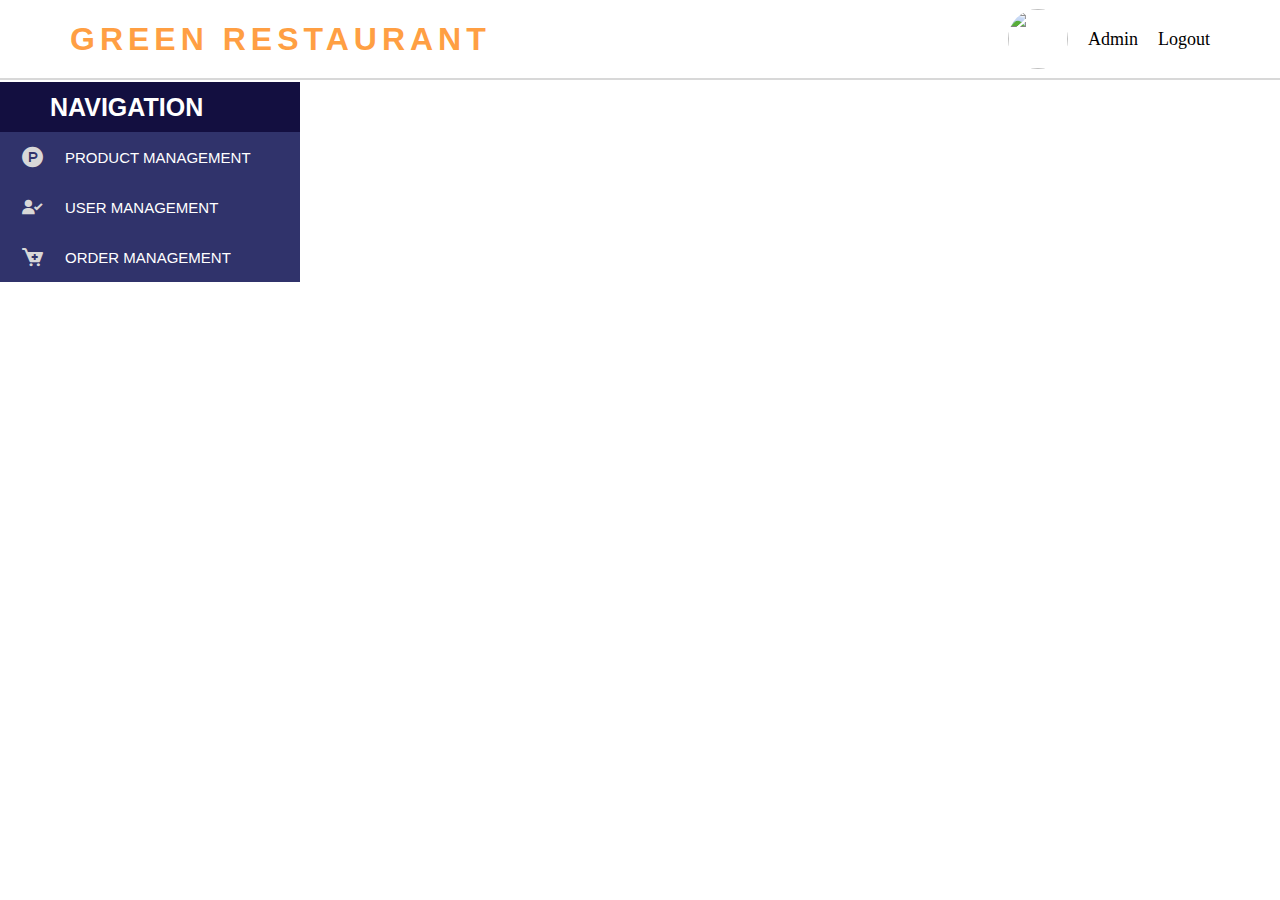
==== pages/admin.html @ b5b0c873 "hoàn thành" ====
<!DOCTYPE html>
<html lang="en">
<head>
    <meta charset="UTF-8">
    <meta http-equiv="X-UA-Compatible" content="IE=edge">
    <meta name="viewport" content="width=device-width, initial-scale=1.0">
    <!-- link css -->
    <link rel="stylesheet" href="../css/admin.css">
    <!-- link font-awesome-->
    <link rel="stylesheet" href="https://cdnjs.cloudflare.com/ajax/libs/font-awesome/6.4.0/css/all.min.css" integrity="sha512-iecdLmaskl7CVkqkXNQ/ZH/XLlvWZOJyj7Yy7tcenmpD1ypASozpmT/E0iPtmFIB46ZmdtAc9eNBvH0H/ZpiBw==" crossorigin="anonymous" referrerpolicy="no-referrer" />
    <!-- link boxicon -->
    <link href='https://unpkg.com/boxicons@2.1.4/css/boxicons.min.css' rel='stylesheet'>
    <title>Admin</title>
</head>
<body>
    <header>
        <h1>Green Restaurant</h1>
        <div class="header-infor">
            <img src="./img/user.png" alt="">
            <div class="nameUser">Admin</div>
            <div class="admin-infor"></div>
            <a href="./loginAdmin.html"><i class="fa-solid fa-arrow-right-from-bracket"></i>Logout</a>
        </div>
    </header>
    <div class="main">
        <nav>
            <div class="navigation">
                <h3>NAVIGATION</h3>
                <button id="color-bg" onclick="showProduct()"><i class='bx bxl-product-hunt'></i>Product Management</button>
                <button id="color-bg" onclick="showUser()"><i class='bx bxs-user-check'></i>User Management</button>
                <button id="color-bg" onclick="showOrder()"><i class='bx bxs-cart-add'></i>Order Management</button>
            </div>
        </nav>
        <div class="content-admin">
            <div class="content-product">
                <h2>Product List</h2>
                <div class="form">
                    <button id="Create" onclick="Create()">Create</button>
                    <div class="search">
                    <input type="text" id="inputSearch" placeholder="name product or price"/>
                    <button onclick="search(this)">Tìm kiếm</button>
                    </div>
                </div>
                <div class="content-item-product">
                    <table>
                        <form action="">
                            <thead>
                                <tr>
                                    <th>ID</th>
                                    <th>IMAGE</th>
                                    <th>NAME</th>
                                    <th>PRICE</th> 
                                    <th>ACTION</th> 
                                </tr>
                            </thead>
                           <tbody>
                            <tr>
                                <td>id</td>
                                <td><img src="./img/anh1.jpg" alt=""></td>
                                <td>name product</td>
                                <td>price</td>
                                <td>
                                    <button><i class="fa-solid fa-pen-to-square"></i></button>
                                    <button><i class="fa-solid fa-xmark"></i></button>
                                </td>
                            </tr>
                           </tbody>
                        </form>
                    </table>
                    <div class="form-edit">
                        <form action="">
                            <input type="text" id="idInput" disabled placeholder="ID">
                            <br>
                            <input type="file" name="" id="imageInput">
                            <br>
                            <label for="">Product Name</label>
                            <br>
                            <input type="text" id="nameInput" placeholder="name product">
                            <br>
                            <label for="">Price</label>
                            <br>
                            <input type="text" id="priceInput" placeholder="price">
                            <input type="submit" name="" id="EditProduct">
                        </form>
                    </div>
                    <div class="form-add">
                        <form action="">
                            <label for="">ID</label>
                            <br>
                            <input type="text" name="" id="id-product" placeholder="enter id">
                            <br>
                            <input type="file" id="image">
                            <br>
                            <label for="">NAME PRODUCT</label>
                            <br>
                            <input type="text" id="product-name" placeholder="enter name product">
                            <br>
                            <label for="">PRICE</label>
                            <br>
                            <input type="number" name="" id="price" placeholder="enter price">
                            <br>
                            <div class="control-btn">
                                <input onclick="handleAdd()" type="submit" value="save">
                                <input onclick="cancelBtn()" type="button" value="cancel">
                            </div>
                        </form>
                    </div>
                </div>
            </div>
            <div class="content-user">
                <div class="content-item-user">
                    <h2>User List</h2>
                    <div class="form">
                        <!-- <button id="Create" onclick="Create()">Create</button> -->
                        <div class="search">
                            <input type="text" id="inputSearchUser" placeholder="enter name"/>
                            <button onclick="searchtAccount(this)">Tìm kiếm</button>
                        </div>
                    </div>
                    <table>
                        <form action="">
                            <thead class="title-user">
                                <tr>
                                    <th>Account</th>
                                    <th>Mail</th>
                                    <th>Active</th>
                                    <th>Action</th>
                                </tr>
                            </thead>
                            <tbody>
                                <!-- <tr>
                                    <td>nguyenvana</td>
                                    <td>nguyenvana@gmail.com</td>
                                    <td>hoạt động</td>
                                    <td>
                                        <button><i class="fa-solid fa-pen-to-square"></i></button>
                                        <button><i class="fa-solid fa-xmark"></i></button>
                                    </td>
                                </tr> -->
                            </tbody>
                        </form>
                    </table>
                </div>
            </div>
            <div class="content-order">
                <h2>Order List</h2>
                <table>
                    <form action="">
                        <thead>
                            <tr>
                                <th>ID</th>
                                <th>Name</th>
                                <th>payments</th>
                                <th>Total price</th>
                                <th>Action</th>
                            </tr>
                            <tbody>
                                <tr>
                                    <td>1</td>
                                    <td>nguyễn văn a</td>
                                    <td>thanh toán online</td>
                                    <td>800.000$</td>
                                    <td>
                                        <button><i class="fa-solid fa-pen-to-square"></i></button>
                                        <button><i class="fa-solid fa-trash-can"></i></button>
                                    </td>
                                </tr>
                            </tbody>
                        </thead>
                    </form>
                </table>
            </div>
        </div>
    </div>
    <script src="../js/admin.js"></script>
</body>
</html>
---- css/admin.css ----
*{
    padding: 0;
    margin: 0;
    box-sizing: border-box;
}
/* header */

header{
    display: flex;
    justify-content: space-between;
    align-items: center;
    background-color: rgb(255, 255, 255);
    height: 80px;
    padding: 0 70px;
    border-bottom: 2px solid #d8d8d8;
}

header h1{
    color: #ff9f43;
    font-family: Arial, Helvetica, sans-serif;
    font-weight: bold;
    letter-spacing: 5px;
    text-transform: uppercase;
}
.header-infor{
    display: flex;
    align-items: center;
    color: black;
}

.nameUser{
    margin-right: 20px;
    font-size: 18px;
}

.header-infor img{
    width: 60px;
    height: 60px;
    border-radius: 50%;
    margin-right: 20px;
}

.header-infor, i, a{
    text-decoration: none;
    color: black;
    font-size: 18px;
}

/* nav */

nav{
    margin-top: 2px;
}

.navigation button{
    display: block;
    width: 100%;
}

.navigation h3{
    background-color: #130f40;
    color: white;
    padding-left: 50px;
    height: 50px;
    font-size: 25px;
    display: flex;
    align-items: center;
    font-family: Arial, Helvetica, sans-serif;
}

.navigation button{
    color: #ffffff;
    background-color: #30336b;
    height: 50px;
    font-size: 15px;
    text-transform: uppercase;
    display: flex;
    align-items: center;
    border: none;
    font-family: Arial, Helvetica, sans-serif;
    cursor: pointer;
}

.navigation button:hover{
    background-color: #130f40;
    border-bottom: 1px solid #ffffff;
    color: #54a0ff;
}

.navigation i{
    color: #d8d8d8;
    margin: 0 20px;
    font-size: 25px;
}

.navigation{
    background-color: #30336b;
    height: 100%;
    width: 300px;
}

/* content-product */

.main{
    display: flex;
}

.content-admin{
    width: 100%;
}

.content-admin h2{
    color: #30336b;
    background-color: #d8d8d8;
    padding: 10px;
    margin-bottom: 20px;
}

.content-admin >i{
    margin-left: 700px;
    font-size: 35px;
}

.form{
    display: flex;

}

.form button{
    background-color:#30336b;
    color: #ffffff;
    width: 100px;
    height: 30px;
    border-radius: 5px;
    cursor: pointer;
}

.form .search{
    margin-left: 370px;
    cursor: pointer;
    
}

.search input{
    border: none;
    border-bottom: 2px solid #30336b;
    width: 200px;
    height: 30px;
    outline: none;
    padding: 5px;
}

.content-product{
    margin:20px;
    position: relative;
    display: none;
}

.content-item-product{
    display: flex;
    margin-top: 20px;
}
form tr:first-child{
    background-color: #d8d8d8;
}

table, tr, th{
    border: 1px solid #d8d8d8;
    border-collapse: collapse;
    padding: 2px 50px;
}

table, tr, td{
    height: 100px;
}

thead tr{
    background-color: #54a0ff;
    height: 30px;
}

tr, td{
    border: 1px solid #d8d8d8;
    text-align: center;
}

tr td img{
    width: 100px;
    height: 100px;
}

tr td button{
    width: 30px;
    height: 30px;
}

tr td button:first-child{
    background-color: #54a0ff;
    border: none;
    border-radius: 5px;
}

tr td button:last-child{
    background-color:#ff6b6b;
    border: none;
    border-radius: 5px;
}

.form-edit{
    margin: 0px 50px;
    width: 300px;
}

.form-edit input{
    width: 100%;
    height: 35px;
    border-radius: 5px;
    outline: none;
    margin: 10px 0px;
    padding: 10px;
}
.form-edit input:last-child{
    background-color: #ff9f43;
    color: #ffffff;
    text-transform: uppercase;
    font-family: Arial, Helvetica, sans-serif;
    font-weight: bold;
    cursor: pointer;
    letter-spacing: 2px;
    outline: none;
    border: none;
}

.form-add{
    position: absolute;
    left: 300px;
    border: 1px solid #d8d8d8;
    width: 350px;
    height: 400px;
    background-color:#576574;
    border-radius: 5px;
    display: none;
    -webkit-animation: animatezoom 0.6s;
    animation: animatezoom 0.6s
}


@-webkit-keyframes animatezoom {
    from {-webkit-transform: scale(0)}
    to {-webkit-transform: scale(1)}
  }
  
  @keyframes animatezoom {
    from {transform: scale(0)}
    to {transform: scale(1)}
  }

.form form{
    text-align: center;
    
}

.form-add label{
    width: 300px;
    text-align: left;
    font-family: Arial, Helvetica, sans-serif;
    display: inline-block;
    margin: 10px 10px;
    font-weight: bold;
}

.control-btn{
    display: flex;
}

.form-add input{
    width: 300px;
    height: 35px;
    border-radius: 5px;
    margin: 10px 25px;
    padding: 0 5px;
}

.form-add input:nth-last-child(2){
    width: 200px;
    background-color: #ff9f43;
    border: none;
    font-weight: bold;
    font-size: 20px;
    color: white;
    cursor: pointer;
}

.form-add input:last-child{
    background-color: #fc7070;
    width: 100px;
    border: none;
    font-weight: bold;
    font-size: 18px;
    color: white;
    letter-spacing: 2px;
    cursor: pointer;
}

/* user list */

.content-user{
    display: none;
}

.content-user h2{
    width: 100%;
}

.content-user .form{
    margin-left: 500px;
    
}


.content-item-user{
    margin-left: 20px;
    margin-top: 20px;
}

.content-item-user .form{
    margin-bottom: 20px;
} 

.content-item-user thead tr{
    background-color: #576574;
    color: white;
    font-family: Arial, Helvetica, sans-serif;
    padding: 0px 200px;
}

.title-user tr th{
    padding: 0px 122px;
}

/* order list */

.content-order{
    display: none;
}

.content-order h2{
    width: 100%;
    margin-top: 10px;
    margin-left: 20px;
}

.content-order table{
    margin: 20px;
}

.content-order th{
    padding: 0px 95px;
}

.content-order table thead tr{
   background-color: #95afc0;
   
}
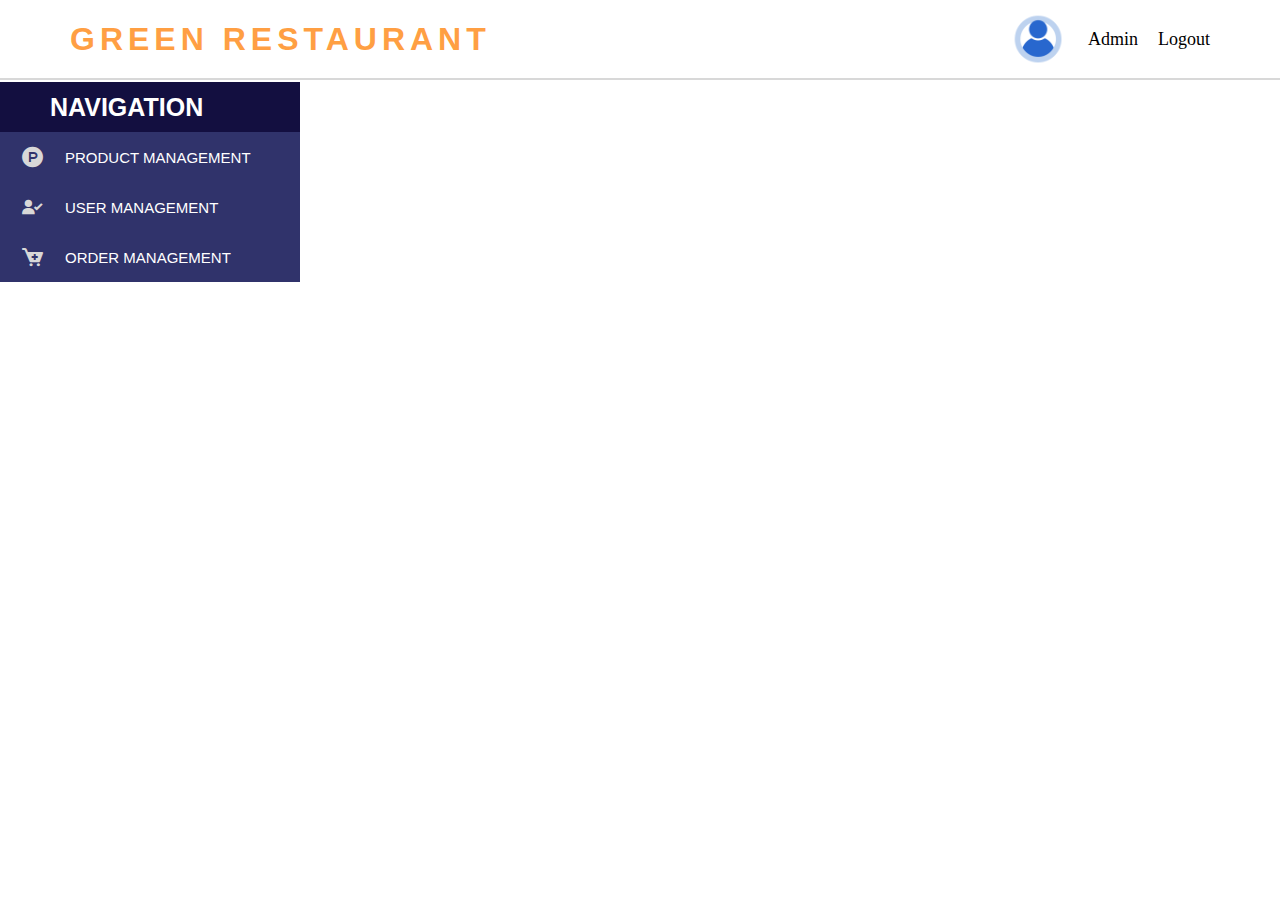
==== commit 24d239b9: "update" ====
--- a/pages/admin.html
+++ b/pages/admin.html
@@ -16,7 +16,7 @@
     <header>
         <h1>Green Restaurant</h1>
         <div class="header-infor">
-            <img src="./img/user.png" alt="">
+            <img src="../img/user.png" alt="">
             <div class="nameUser">Admin</div>
             <div class="admin-infor"></div>
             <a href="./loginAdmin.html"><i class="fa-solid fa-arrow-right-from-bracket"></i>Logout</a>
